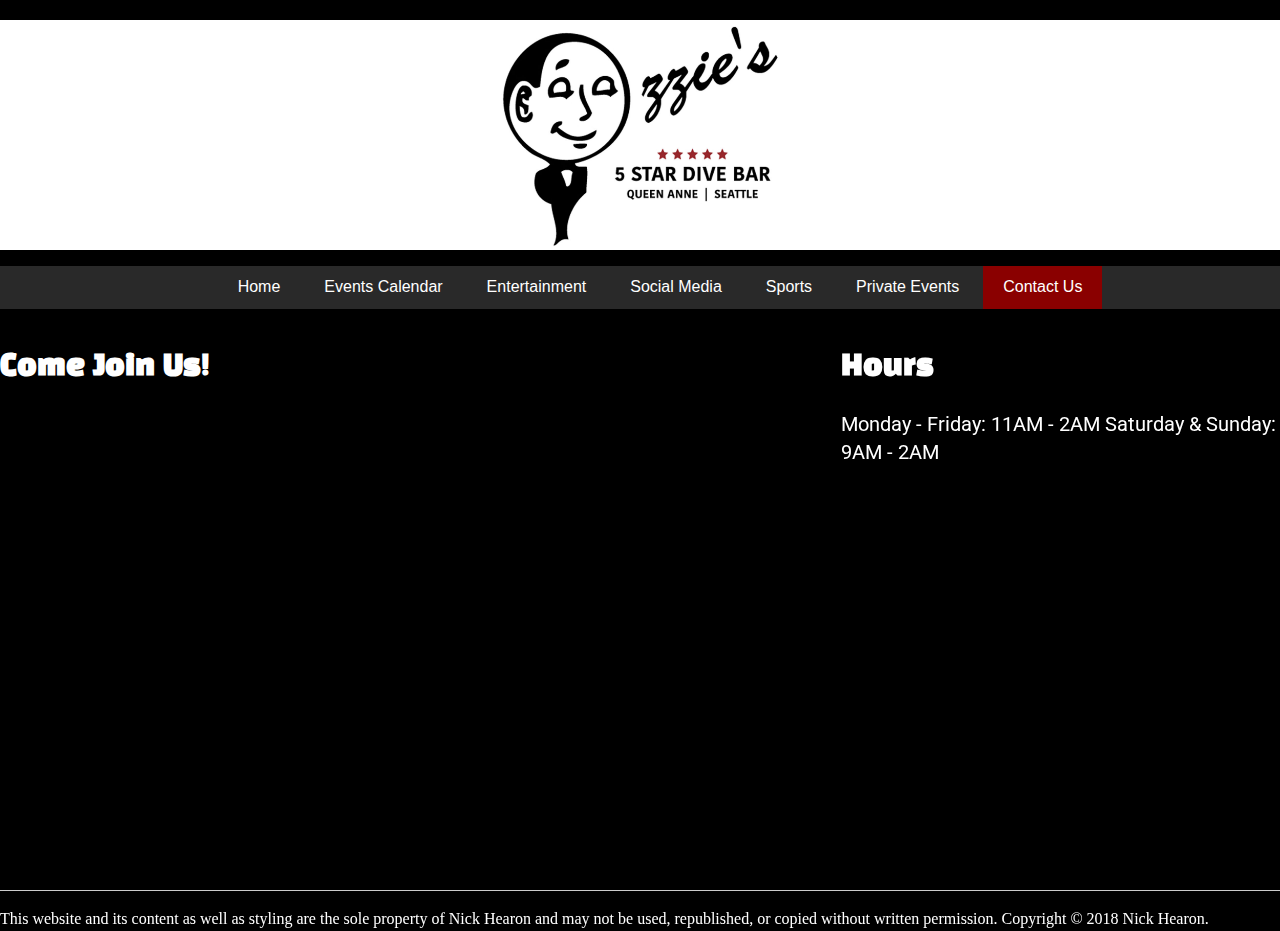
==== contact.html @ 9a1a849e "Added a bunch of pages, cleaned up formatting" ====
<!doctype html>
<html class="no-js" lang="en">
    <head>
        <meta charset="utf-8">
        <meta http-equiv="x-ua-compatible" content="ie=edge">
        <title>Ozzie's Bar on Capitol Hill</title>
        <meta name="description" content="Ozzie's Five Star Dive Bar">
        <meta name="viewport" content="width=device-width, initial-scale=1">

        <link rel="manifest" href="site.webmanifest">
        <link rel="apple-touch-icon" href="icon.png">
        <!-- Place favicon.ico in the root directory -->
        <link rel="stylesheet" href="css/main.css">
        <!-- Google Analytics: change UA-XXXXX-Y to be your site's ID. -->
        <script async src="https://www.googletagmanager.com/gtag/js?id=UA-XXXXXXXXX-Y"></script>
        <script>
        window.dataLayer = window.dataLayer || [];
        function gtag(){dataLayer.push(arguments);}
        gtag('js', new Date());

        gtag('config', 'UA-XXXXXXXXX-Y');
        </script>
    </head>
    <body class="container">
        <!--[if lte IE 9]>
            <p class="browserupgrade">You are using an <strong>outdated</strong> browser. Please <a href="https://browsehappy.com/">upgrade your browser</a> to improve your experience and security.</p>
        <![endif]-->

        <main class="site">
            <header class="header">
                <img src="img/ozzies-logo-5star-updated-9-2016.jpg" alt="Ozzies Bar Logo">
                <!-- <h1>Ozzie's</h1>
                <h2>
                    Five Star Dive Bar
                    <br>
                    <pre>Queen Anne | Seattle</pre>
                </h2> -->
            </header>
            <section class="navigation">
                <nav>
                    <ul>
                        <li><a href="index.html">Home</a></li>
                        <li><a href="">Events Calendar</a></li>
                        <li><a href="">Entertainment</a></li>
                        <li><a href="">Social Media</a></li>
                        <li><a href="">Sports</a></li>
                        <li><a href="">Private Events</a></li>
                        <li id="currentpage"><a href="">Contact Us</a></li>
                    </ul>
                </nav>
            </section>
            <body class="body">
                <div class="map">
                    <h2>
                        Come Join Us!
                    </h2>
                    <iframe src="https://www.google.com/maps/embed?pb=!1m18!1m12!1m3!1d2689.0865519419513!2d-122.36048098417541!3d47.624448794737795!2m3!1f0!2f0!3f0!3m2!1i1024!2i768!4f13.1!3m3!1m2!1s0x54901543e6fbd063%3A0x95287ac16a98e554!2sOzzie&#39;s+Bar!5e0!3m2!1sen!2sus!4v1525219188608" width="600" height="450" frameborder="0" style="border:0" allowfullscreen></iframe>
                </div>
                <div class="contactinfo">
                    <h2>
                        Hours
                    </h2>
                    <p>
                        Monday - Friday: 11AM - 2AM
                        Saturday &amp; Sunday: 9AM - 2AM
                    </p>
                </div>
            </body>
        </main>
        <section <!-- /scripts /-->
            <script src="js/vendor/modernizr-3.5.0.min.js"></script>
            <script src="https://code.jquery.com/jquery-3.2.1.min.js" integrity="sha256-hwg4gsxgFZhOsEEamdOYGBf13FyQuiTwlAQgxVSNgt4=" crossorigin="anonymous"></script>
            <script>window.jQuery || document.write('<script src="js/vendor/jquery-3.2.1.min.js"><\/script>')</script>
            <script src="js/plugins.js"></script>
            <script src="js/main.js"></script>
        </section> 
    </body>
</html>
<section class="footer">
    <hr>
    <footer class="textbackground">
        This website and its content as well as styling are the sole property of Nick Hearon and may not be used, republished, or copied without written permission.  Copyright &copy; 2018 Nick Hearon.
    </footer>
</section>
---- css/main.css ----
/*! normalize.css v7.0.0 | MIT License | github.com/necolas/normalize.css */
/* Document
   ========================================================================== */
/**
 * 1. Correct the line height in all browsers.
 * 2. Prevent adjustments of font size after orientation changes in
 *    IE on Windows Phone and in iOS.
 */
@import url("https://fonts.googleapis.com/css?family=Black+Han+Sans|Roboto");
html {
  line-height: 1.15;
  /* 1 */
  -ms-text-size-adjust: 100%;
  /* 2 */
  -webkit-text-size-adjust: 100%;
  /* 2 */
}

/* Sections
   ========================================================================== */
/**
 * Remove the margin in all browsers (opinionated).
 */
body {
  margin: 0;
}

/**
 * Add the correct display in IE 9-.
 */
article,
aside,
footer,
header,
nav,
section {
  display: block;
}

/**
 * Correct the font size and margin on `h1` elements within `section` and
 * `article` contexts in Chrome, Firefox, and Safari.
 */
h1 {
  font-size: 2em;
  margin: 0.67em 0;
}

/* Grouping content
   ========================================================================== */
/**
 * Add the correct display in IE 9-.
 * 1. Add the correct display in IE.
 */
figcaption,
figure,
main {
  /* 1 */
  display: block;
}

/**
 * Add the correct margin in IE 8.
 */
figure {
  margin: 1em 40px;
}

/**
 * 1. Add the correct box sizing in Firefox.
 * 2. Show the overflow in Edge and IE.
 */
hr {
  box-sizing: content-box;
  /* 1 */
  height: 0;
  /* 1 */
  overflow: visible;
  /* 2 */
}

/**
 * 1. Correct the inheritance and scaling of font size in all browsers.
 * 2. Correct the odd `em` font sizing in all browsers.
 */
pre {
  font-family: monospace, monospace;
  /* 1 */
  font-size: 1em;
  /* 2 */
}

/* Text-level semantics
   ========================================================================== */
/**
 * 1. Remove the gray background on active links in IE 10.
 * 2. Remove gaps in links underline in iOS 8+ and Safari 8+.
 */
a {
  background-color: transparent;
  /* 1 */
  -webkit-text-decoration-skip: objects;
  /* 2 */
}

/**
 * 1. Remove the bottom border in Chrome 57- and Firefox 39-.
 * 2. Add the correct text decoration in Chrome, Edge, IE, Opera, and Safari.
 */
abbr[title] {
  border-bottom: none;
  /* 1 */
  text-decoration: underline;
  /* 2 */
  text-decoration: underline dotted;
  /* 2 */
}

/**
 * Prevent the duplicate application of `bolder` by the next rule in Safari 6.
 */
b,
strong {
  font-weight: inherit;
}

/**
 * Add the correct font weight in Chrome, Edge, and Safari.
 */
b,
strong {
  font-weight: bolder;
}

/**
 * 1. Correct the inheritance and scaling of font size in all browsers.
 * 2. Correct the odd `em` font sizing in all browsers.
 */
code,
kbd,
samp {
  font-family: monospace, monospace;
  /* 1 */
  font-size: 1em;
  /* 2 */
}

/**
 * Add the correct font style in Android 4.3-.
 */
dfn {
  font-style: italic;
}

/**
 * Add the correct background and color in IE 9-.
 */
mark {
  background-color: #ff0;
  color: #000;
}

/**
 * Add the correct font size in all browsers.
 */
small {
  font-size: 80%;
}

/**
 * Prevent `sub` and `sup` elements from affecting the line height in
 * all browsers.
 */
sub,
sup {
  font-size: 75%;
  line-height: 0;
  position: relative;
  vertical-align: baseline;
}

sub {
  bottom: -0.25em;
}

sup {
  top: -0.5em;
}

/* Embedded content
   ========================================================================== */
/**
 * Add the correct display in IE 9-.
 */
audio,
video {
  display: inline-block;
}

/**
 * Add the correct display in iOS 4-7.
 */
audio:not([controls]) {
  display: none;
  height: 0;
}

/**
 * Remove the border on images inside links in IE 10-.
 */
img {
  border-style: none;
}

/**
 * Hide the overflow in IE.
 */
svg:not(:root) {
  overflow: hidden;
}

/* Forms
   ========================================================================== */
/**
 * 1. Change the font styles in all browsers (opinionated).
 * 2. Remove the margin in Firefox and Safari.
 */
button,
input,
optgroup,
select,
textarea {
  font-family: sans-serif;
  /* 1 */
  font-size: 100%;
  /* 1 */
  line-height: 1.15;
  /* 1 */
  margin: 0;
  /* 2 */
}

/**
 * Show the overflow in IE.
 * 1. Show the overflow in Edge.
 */
button,
input {
  /* 1 */
  overflow: visible;
}

/**
 * Remove the inheritance of text transform in Edge, Firefox, and IE.
 * 1. Remove the inheritance of text transform in Firefox.
 */
button,
select {
  /* 1 */
  text-transform: none;
}

/**
 * 1. Prevent a WebKit bug where (2) destroys native `audio` and `video`
 *    controls in Android 4.
 * 2. Correct the inability to style clickable types in iOS and Safari.
 */
button,
html [type="button"],
[type="reset"],
[type="submit"] {
  -webkit-appearance: button;
  /* 2 */
}

/**
 * Remove the inner border and padding in Firefox.
 */
button::-moz-focus-inner,
[type="button"]::-moz-focus-inner,
[type="reset"]::-moz-focus-inner,
[type="submit"]::-moz-focus-inner {
  border-style: none;
  padding: 0;
}

/**
 * Restore the focus styles unset by the previous rule.
 */
button:-moz-focusring,
[type="button"]:-moz-focusring,
[type="reset"]:-moz-focusring,
[type="submit"]:-moz-focusring {
  outline: 1px dotted ButtonText;
}

/**
 * Correct the padding in Firefox.
 */
fieldset {
  padding: 0.35em 0.75em 0.625em;
}

/**
 * 1. Correct the text wrapping in Edge and IE.
 * 2. Correct the color inheritance from `fieldset` elements in IE.
 * 3. Remove the padding so developers are not caught out when they zero out
 *    `fieldset` elements in all browsers.
 */
legend {
  box-sizing: border-box;
  /* 1 */
  color: inherit;
  /* 2 */
  display: table;
  /* 1 */
  max-width: 100%;
  /* 1 */
  padding: 0;
  /* 3 */
  white-space: normal;
  /* 1 */
}

/**
 * 1. Add the correct display in IE 9-.
 * 2. Add the correct vertical alignment in Chrome, Firefox, and Opera.
 */
progress {
  display: inline-block;
  /* 1 */
  vertical-align: baseline;
  /* 2 */
}

/**
 * Remove the default vertical scrollbar in IE.
 */
textarea {
  overflow: auto;
}

/**
 * 1. Add the correct box sizing in IE 10-.
 * 2. Remove the padding in IE 10-.
 */
[type="checkbox"],
[type="radio"] {
  box-sizing: border-box;
  /* 1 */
  padding: 0;
  /* 2 */
}

/**
 * Correct the cursor style of increment and decrement buttons in Chrome.
 */
[type="number"]::-webkit-inner-spin-button,
[type="number"]::-webkit-outer-spin-button {
  height: auto;
}

/**
 * 1. Correct the odd appearance in Chrome and Safari.
 * 2. Correct the outline style in Safari.
 */
[type="search"] {
  -webkit-appearance: textfield;
  /* 1 */
  outline-offset: -2px;
  /* 2 */
}

/**
 * Remove the inner padding and cancel buttons in Chrome and Safari on macOS.
 */
[type="search"]::-webkit-search-cancel-button,
[type="search"]::-webkit-search-decoration {
  -webkit-appearance: none;
}

/**
 * 1. Correct the inability to style clickable types in iOS and Safari.
 * 2. Change font properties to `inherit` in Safari.
 */
::-webkit-file-upload-button {
  -webkit-appearance: button;
  /* 1 */
  font: inherit;
  /* 2 */
}

/* Interactive
   ========================================================================== */
/*
 * Add the correct display in IE 9-.
 * 1. Add the correct display in Edge, IE, and Firefox.
 */
details,
menu {
  display: block;
}

/*
 * Add the correct display in all browsers.
 */
summary {
  display: list-item;
}

/* Scripting
   ========================================================================== */
/**
 * Add the correct display in IE 9-.
 */
canvas {
  display: inline-block;
}

/**
 * Add the correct display in IE.
 */
template {
  display: none;
}

/* Hidden
   ========================================================================== */
/**
 * Add the correct display in IE 10-.
 */
[hidden] {
  display: none;
}

/*! HTML5 Boilerplate v6.0.1 | MIT License | https://html5boilerplate.com/ */
/*
 * What follows is the result of much research on cross-browser styling.
 * Credit left inline and big thanks to Nicolas Gallagher, Jonathan Neal,
 * Kroc Camen, and the H5BP dev community and team.
 */
/* ==========================================================================
   Base styles: opinionated defaults
   ========================================================================== */
html {
  color: #222;
  font-size: 1em;
  line-height: 1.4;
}

/*
 * Remove text-shadow in selection highlight:
 * https://twitter.com/miketaylr/status/12228805301
 *
 * Vendor-prefixed and regular ::selection selectors cannot be combined:
 * https://stackoverflow.com/a/16982510/7133471
 *
 * Customize the background color to match your design.
 */
::-moz-selection {
  background: #b3d4fc;
  text-shadow: none;
}

::selection {
  background: #b3d4fc;
  text-shadow: none;
}

/*
 * A better looking default horizontal rule
 */
hr {
  display: block;
  height: 1px;
  border: 0;
  border-top: 1px solid #ccc;
  margin: 1em 0;
  padding: 0;
}

/*
 * Remove the gap between audio, canvas, iframes,
 * images, videos and the bottom of their containers:
 * https://github.com/h5bp/html5-boilerplate/issues/440
 */
audio,
canvas,
iframe,
img,
svg,
video {
  vertical-align: middle;
}

/*
 * Remove default fieldset styles.
 */
fieldset {
  border: 0;
  margin: 0;
  padding: 0;
}

/*
 * Allow only vertical resizing of textareas.
 */
textarea {
  resize: vertical;
}

/* ==========================================================================
   Browser Upgrade Prompt
   ========================================================================== */
.browserupgrade {
  margin: 0.2em 0;
  background: #ccc;
  color: #000;
  padding: 0.2em 0;
}

html {
  background: black;
}

h1, h2, h3, body {
  color: white;
}

h2 {
  font-family: 'Black Han Sans', sans-serif;
  font-size: 1.75em;
}

p {
  font-family: 'Roboto', sans-serif;
  font-size: 1.25em;
}

header {
  background: white;
}
header img {
  max-width: 30%;
  height: auto;
}

.navigation ul {
  background: #292929;
  font-size: 1em;
}
.navigation ul #currentpage {
  background: #8a0000;
}
.navigation ul li a {
  color: white;
  font-family: Arial;
}

img {
  max-width: 300px;
  height: auto;
}

.sec1img img {
  justify-items: left;
}

/*
 * Hide visually and from screen readers
 */
.hidden {
  display: none !important;
}

/*
 * Hide only visually, but have it available for screen readers:
 * https://snook.ca/archives/html_and_css/hiding-content-for-accessibility
 *
 * 1. For long content, line feeds are not interpreted as spaces and small width
 *    causes content to wrap 1 word per line:
 *    https://medium.com/@jessebeach/beware-smushed-off-screen-accessible-text-5952a4c2cbfe
 */
.visuallyhidden {
  border: 0;
  clip: rect(0 0 0 0);
  -webkit-clip-path: inset(50%);
  clip-path: inset(50%);
  height: 1px;
  margin: -1px;
  overflow: hidden;
  padding: 0;
  position: absolute;
  width: 1px;
  white-space: nowrap;
  /* 1 */
}

/*
 * Extends the .visuallyhidden class to allow the element
 * to be focusable when navigated to via the keyboard:
 * https://www.drupal.org/node/897638
 */
.visuallyhidden.focusable:active,
.visuallyhidden.focusable:focus {
  clip: auto;
  -webkit-clip-path: none;
  clip-path: none;
  height: auto;
  margin: 0;
  overflow: visible;
  position: static;
  width: auto;
  white-space: inherit;
}

/*
 * Hide visually and from screen readers, but maintain layout
 */
.invisible {
  visibility: hidden;
}

/*
 * Clearfix: contain floats
 *
 * For modern browsers
 * 1. The space content is one way to avoid an Opera bug when the
 *    `contenteditable` attribute is included anywhere else in the document.
 *    Otherwise it causes space to appear at the top and bottom of elements
 *    that receive the `clearfix` class.
 * 2. The use of `table` rather than `block` is only necessary if using
 *    `:before` to contain the top-margins of child elements.
 */
.clearfix:before,
.clearfix:after {
  content: " ";
  /* 1 */
  display: table;
  /* 2 */
}

.clearfix:after {
  clear: both;
}

/* ==========================================================================
   EXAMPLE Media Queries for Responsive Design.
   These examples override the primary ('mobile first') styles.
   Modify as content requires.
   ========================================================================== */
@media only screen and (min-width: 35em) {
  /* Style adjustments for viewports that meet the condition */
}
@media print, (-webkit-min-device-pixel-ratio: 1.25), (min-resolution: 1.25dppx), (min-resolution: 120dpi) {
  /* Style adjustments for high resolution devices */
}
/* ==========================================================================
   Print styles.
   Inlined to avoid the additional HTTP request:
   http://www.phpied.com/delay-loading-your-print-css/
   ========================================================================== */
@media print {
  *,
  *:before,
  *:after {
    background: transparent !important;
    color: #000 !important;
    /* Black prints faster:
       http://www.sanbeiji.com/archives/953 */
    box-shadow: none !important;
    text-shadow: none !important;
  }

  a,
  a:visited {
    text-decoration: underline;
  }

  a[href]:after {
    content: " (" attr(href) ")";
  }

  abbr[title]:after {
    content: " (" attr(title) ")";
  }

  /*
   * Don't show links that are fragment identifiers,
   * or use the `javascript:` pseudo protocol
   */
  a[href^="#"]:after,
  a[href^="javascript:"]:after {
    content: "";
  }

  pre {
    white-space: pre-wrap !important;
  }

  pre,
  blockquote {
    border: 1px solid #999;
    page-break-inside: avoid;
  }

  /*
   * Printing Tables:
   * http://css-discuss.incutio.com/wiki/Printing_Tables
   */
  thead {
    display: table-header-group;
  }

  tr,
  img {
    page-break-inside: avoid;
  }

  p,
  h2,
  h3 {
    orphans: 3;
    widows: 3;
  }

  h2,
  h3 {
    page-break-after: avoid;
  }
}
.container {
  max-width: 1280px;
  outline: none;
  margin: 0 auto;
  margin-top: 20px;
}

.site {
  display: grid;
  grid-template-areas: "head head head" "nav nav nav" "sec1 sec1 sec1img" "sec2img sec2 sec2 " "sec3 sec3 sec3img" "sec4img sec4 sec4" "foot foot foot";
}

.header {
  grid-area: head;
  display: flex;
  flex-flow: row;
  justify-content: center;
  align-items: center;
}

.navigation {
  grid-area: nav;
  justify-content: stretch;
}
.navigation ul {
  text-align: center;
}
.navigation ul li {
  list-style: none;
  margin: 0;
  padding: 0;
  display: inline-block;
  margin: auto;
  padding-left: 20px;
  padding-right: 20px;
  padding-top: 10px;
  padding-bottom: 10px;
}
.navigation ul li a {
  display: block;
  margin: auto;
  text-decoration: none;
}

.sec1 {
  grid-area: sec1;
  margin-top: 15px;
  margin-bottom: 15px;
  padding: 5px;
}

.sec1img {
  grid-area: sec1img;
  margin-top: 15px;
  margin-bottom: 15px;
}

.sec2 {
  grid-area: sec2;
  margin-top: 15px;
  margin-bottom: 15px;
  padding: 5px;
}

.sec2img {
  grid-area: sec2img;
  margin-top: 15px;
  margin-bottom: 15px;
}

.sec3 {
  grid-area: sec3;
  margin-top: 15px;
  margin-bottom: 15px;
  padding: 5px;
}

.sec3img {
  grid-area: sec3img;
  margin-top: 15px;
  margin-bottom: 15px;
}

.sec4 {
  grid-area: sec4;
  margin-top: 15px;
  margin-bottom: 15px;
  padding: 5px;
}

.sec4img {
  grid-area: sec4img;
  margin-top: 15px;
  margin-bottom: 15px;
}

.footer {
  margin-top: 30px;
}

.map {
  grid-area: sec1;
}

.mariners {
  grid-colum-start: 1;
  grid-colum-end: 2;
  grid-row-start: 3;
  grid-row-end: 4;
  justify-self: center;
}

.seahawks {
  grid-colum-start: 2;
  grid-colum-end: 4;
  grid-row-start: 3;
  grid-row-end: 4;
  justify-self: center;
}

@media screen and (max-width: 959px) {
  .container {
    outline: solid 0px;
  }
}
@media screen and (max-width: 860px) {
  .site {
    display: grid;
    grid-gap: 5px;
  }
}
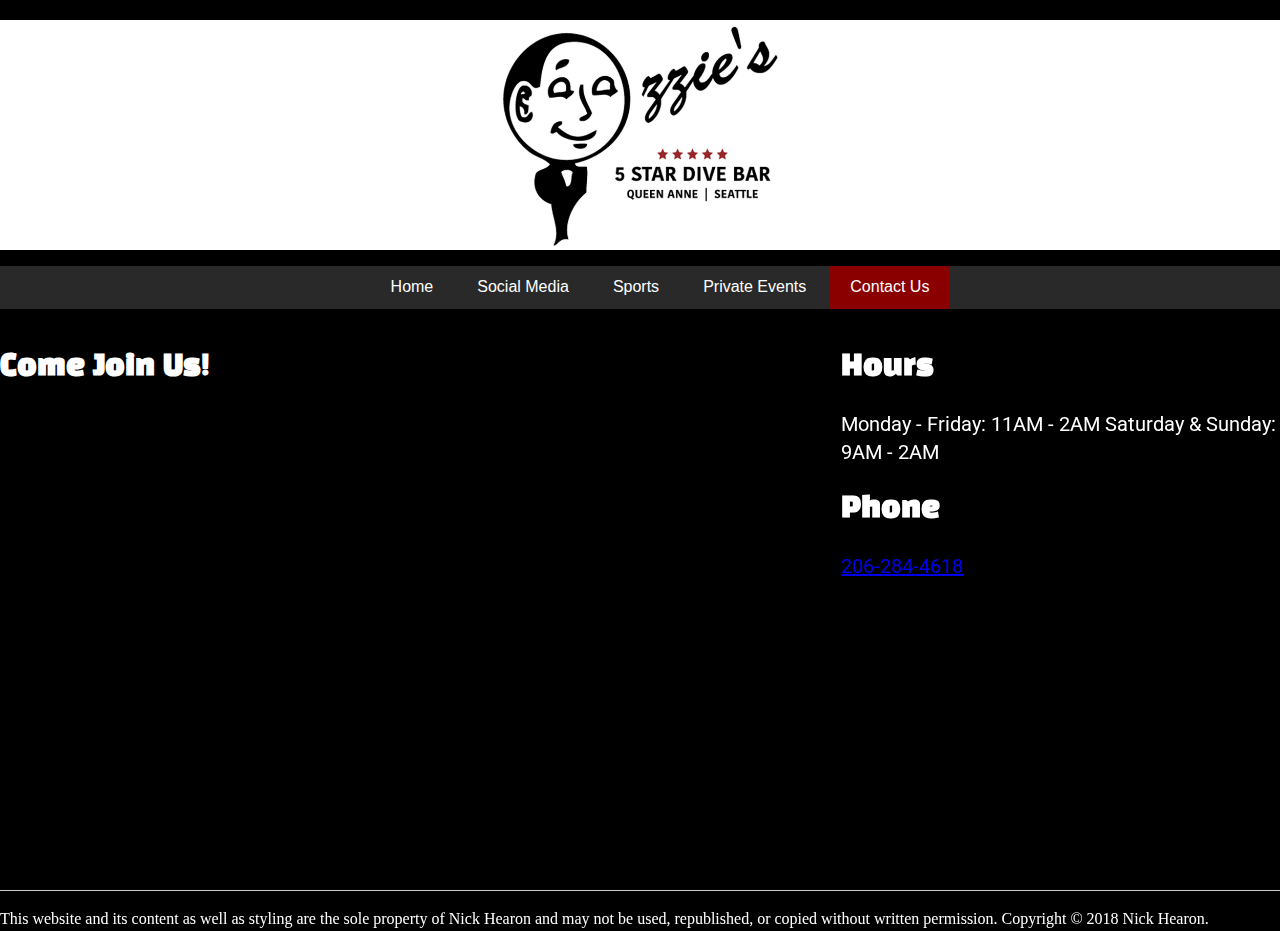
==== commit 238fb818: "Almost all pages aside from social media complete" ====
--- a/contact.html
+++ b/contact.html
@@ -40,11 +40,9 @@
                 <nav>
                     <ul>
                         <li><a href="index.html">Home</a></li>
-                        <li><a href="">Events Calendar</a></li>
-                        <li><a href="">Entertainment</a></li>
-                        <li><a href="">Social Media</a></li>
-                        <li><a href="">Sports</a></li>
-                        <li><a href="">Private Events</a></li>
+                        <li><a href="social.html">Social Media</a></li>
+                        <li><a href="sports.html">Sports</a></li>
+                        <li><a href="privatevents.html">Private Events</a></li>
                         <li id="currentpage"><a href="">Contact Us</a></li>
                     </ul>
                 </nav>
@@ -64,6 +62,12 @@
                         Monday - Friday: 11AM - 2AM
                         Saturday &amp; Sunday: 9AM - 2AM
                     </p>
+                    <h2>
+                        Phone
+                    </h2>
+                    <p>
+                        <a href="tel:+1-206-284-4618">206-284-4618</a>
+                    </p>
                 </div>
             </body>
         </main>
--- a/css/main.css
+++ b/css/main.css
@@ -833,6 +833,13 @@
   grid-area: sec1;
 }
 
+.contactinfo {
+  grid-colum-start: 2;
+  grid-colum-end: 3;
+  grid-row-start: 3;
+  grid-row-end: 4;
+}
+
 .mariners {
   grid-colum-start: 1;
   grid-colum-end: 2;
